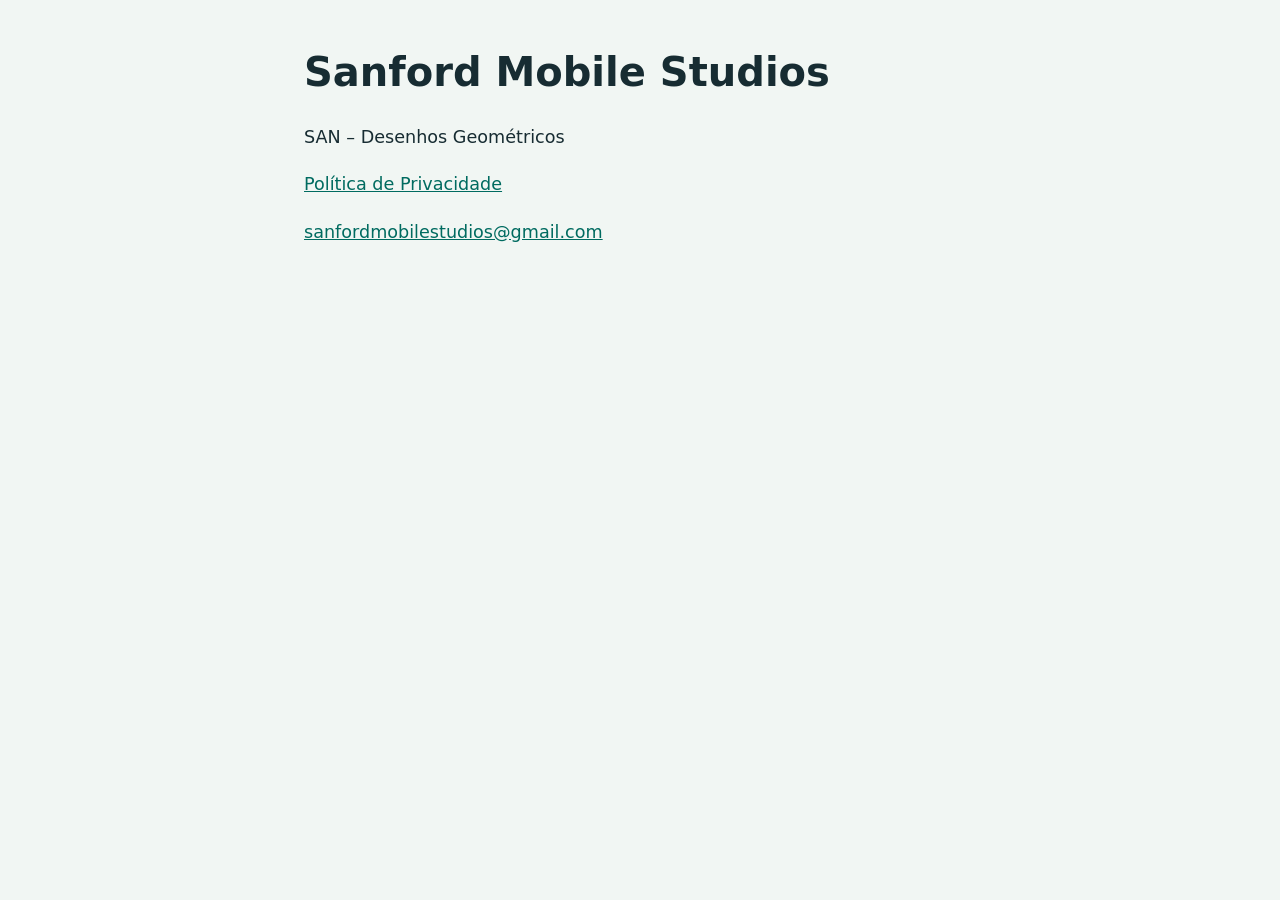
==== index.html @ 1a005da3 "Publicar politica de privacidade do SAN" ====
<!doctype html>
<html lang="pt-BR">
<head>
  <meta charset="utf-8">
  <meta name="viewport" content="width=device-width, initial-scale=1">
  <meta name="referrer" content="no-referrer">
  <title>Sanford Mobile Studios</title>
  <style>
    body { margin: 3rem auto; padding: 0 1.25rem; max-width: 42rem; font: 1.1rem/1.7 system-ui, sans-serif; color: #172c32; background: #f1f6f3; }
    h1 { font-size: clamp(1.7rem, 6vw, 2.5rem); line-height: 1.2; }
    a { color: #006b60; overflow-wrap: anywhere; }
    a:focus-visible { outline: 3px solid #a45b00; outline-offset: 4px; }
  </style>
</head>
<body>
  <main>
    <h1>Sanford Mobile Studios</h1>
    <p>SAN – Desenhos Geométricos</p>
    <p><a href="SAN-desenhos-geometricos/privacidade/">Política de Privacidade</a></p>
    <p><a href="mailto:sanfordmobilestudios@gmail.com">sanfordmobilestudios@gmail.com</a></p>
  </main>
</body>
</html>
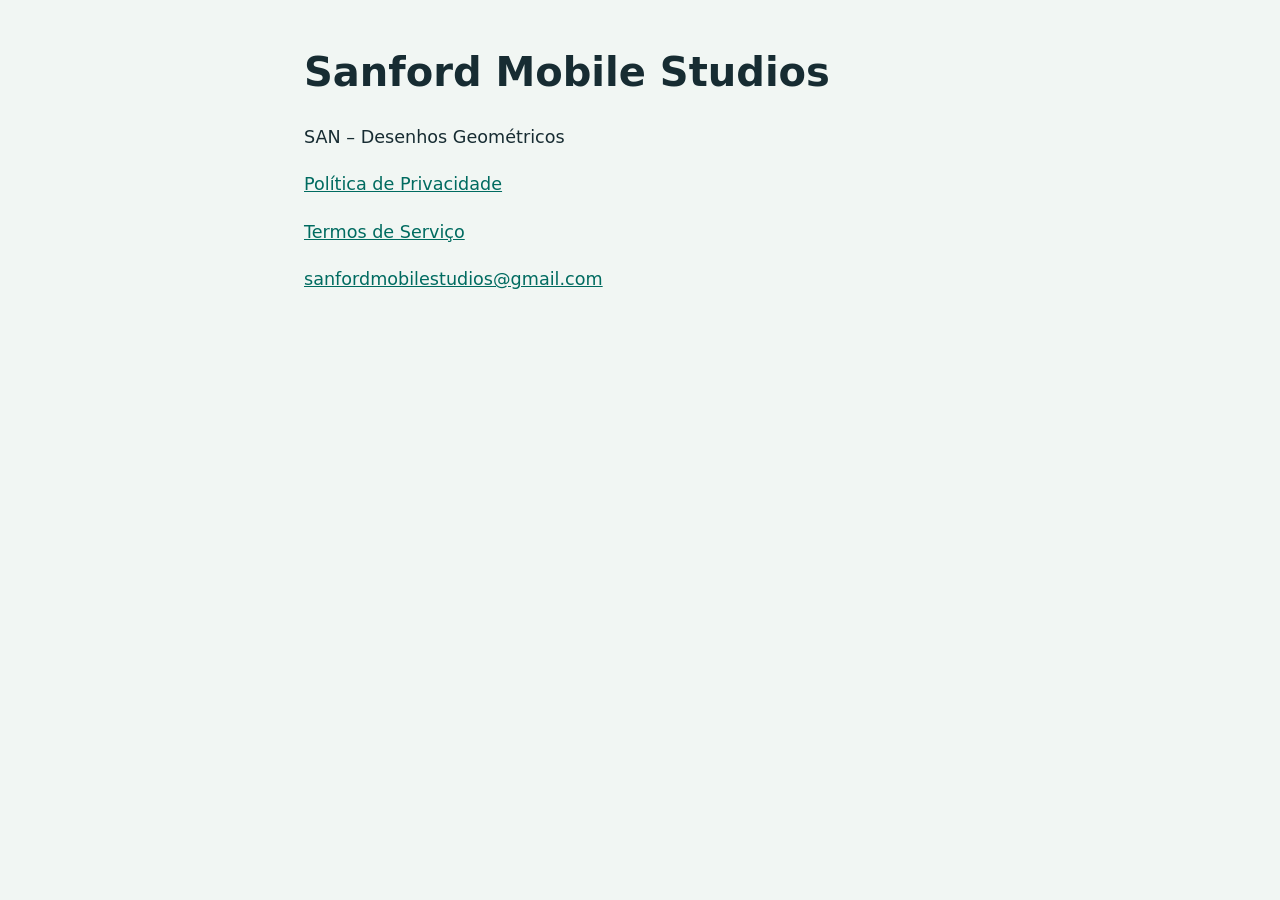
==== commit e5f113c0: "Publicar Termos de Servico do SAN e links entre paginas" ====
--- a/index.html
+++ b/index.html
@@ -17,6 +17,7 @@
     <h1>Sanford Mobile Studios</h1>
     <p>SAN – Desenhos Geométricos</p>
     <p><a href="SAN-desenhos-geometricos/privacidade/">Política de Privacidade</a></p>
+    <p><a href="SAN-desenhos-geometricos/termos/">Termos de Serviço</a></p>
     <p><a href="mailto:sanfordmobilestudios@gmail.com">sanfordmobilestudios@gmail.com</a></p>
   </main>
 </body>
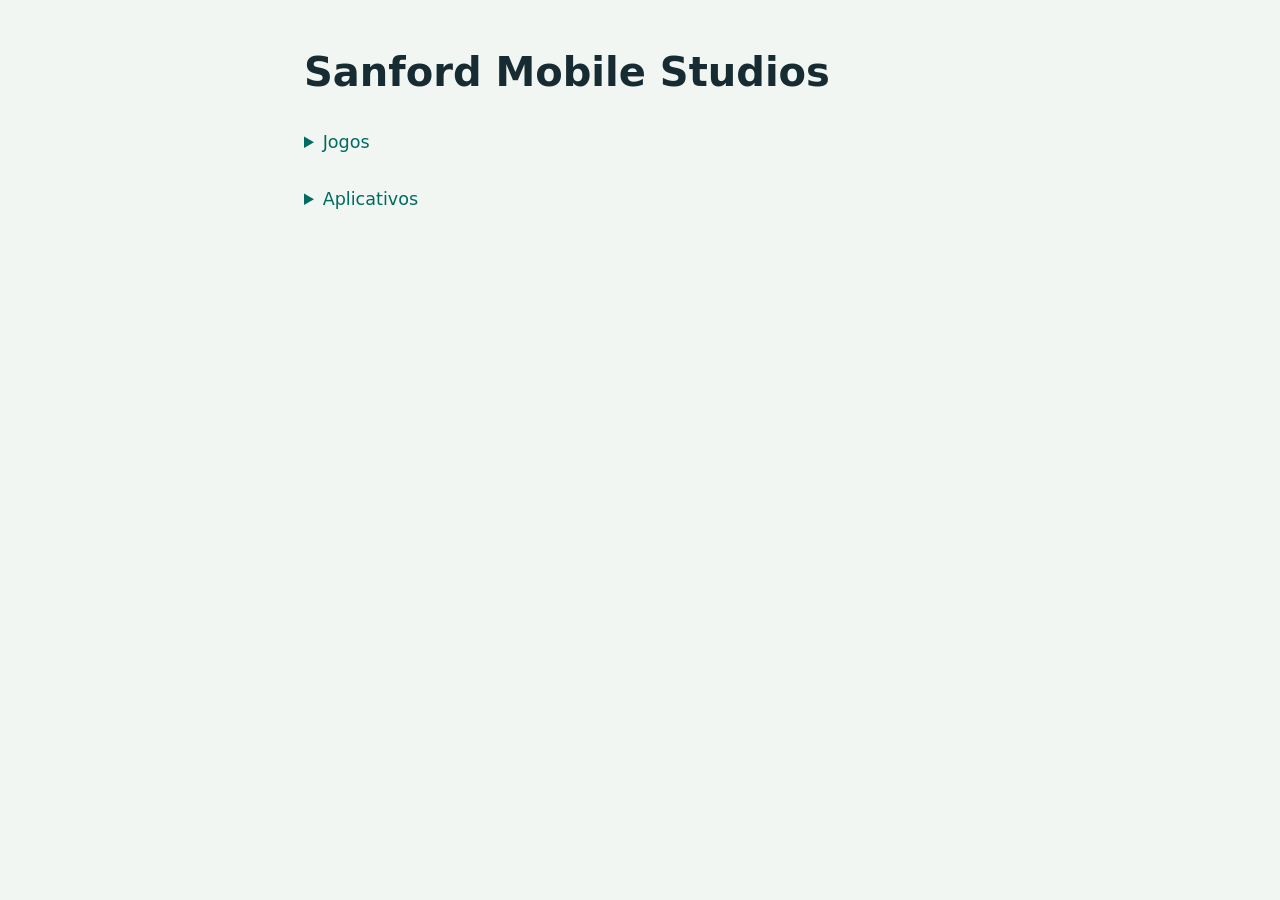
==== commit 1d93469f: "Organizar categorias e pagina do SAN preservando visual e URLs" ====
--- a/index.html
+++ b/index.html
@@ -5,20 +5,27 @@
   <meta name="viewport" content="width=device-width, initial-scale=1">
   <meta name="referrer" content="no-referrer">
   <title>Sanford Mobile Studios</title>
-  <style>
-    body { margin: 3rem auto; padding: 0 1.25rem; max-width: 42rem; font: 1.1rem/1.7 system-ui, sans-serif; color: #172c32; background: #f1f6f3; }
-    h1 { font-size: clamp(1.7rem, 6vw, 2.5rem); line-height: 1.2; }
-    a { color: #006b60; overflow-wrap: anywhere; }
-    a:focus-visible { outline: 3px solid #a45b00; outline-offset: 4px; }
-  </style>
+  <link rel="stylesheet" href="estilos.css">
+  <script src="categorias.js" defer></script>
 </head>
 <body>
   <main>
     <h1>Sanford Mobile Studios</h1>
-    <p>SAN – Desenhos Geométricos</p>
-    <p><a href="SAN-desenhos-geometricos/privacidade/">Política de Privacidade</a></p>
-    <p><a href="SAN-desenhos-geometricos/termos/">Termos de Serviço</a></p>
-    <p><a href="mailto:sanfordmobilestudios@gmail.com">sanfordmobilestudios@gmail.com</a></p>
+    <details>
+      <summary>Jogos</summary>
+      <ul class="catalogo" id="jogos">
+        <li class="vazio">Nenhum jogo publicado ainda.</li>
+      </ul>
+    </details>
+    <details>
+      <summary>Aplicativos</summary>
+      <ul class="catalogo">
+        <li class="aplicativo">
+          <img src="imagens/san-desenhos-geometricos/icone.png" width="40" height="40" alt="">
+          <a href="SAN-desenhos-geometricos/">SAN: Desenhos Geométricos</a>
+        </li>
+      </ul>
+    </details>
   </main>
 </body>
 </html>
--- a/estilos.css
+++ b/estilos.css
@@ -0,0 +1,12 @@
+body { margin: 3rem auto; padding: 0 1.25rem; max-width: 42rem; font: 1.1rem/1.7 system-ui, sans-serif; color: #172c32; background: #f1f6f3; }
+h1 { font-size: clamp(1.7rem, 6vw, 2.5rem); line-height: 1.2; }
+a { color: #006b60; overflow-wrap: anywhere; }
+a:focus-visible, summary:focus-visible { outline: 3px solid #a45b00; outline-offset: 4px; }
+details { margin: 1rem 0; }
+summary { width: fit-content; padding: .35rem 0; color: #006b60; cursor: pointer; }
+.catalogo { list-style: none; margin: .5rem 0 1rem; padding: 0; }
+.catalogo li + li { margin-top: .75rem; }
+.aplicativo { display: flex; align-items: center; gap: .75rem; }
+.aplicativo img { flex: 0 0 40px; object-fit: contain; }
+.aplicativo a { min-width: 0; }
+.vazio, .voltar { font-size: .95rem; }
